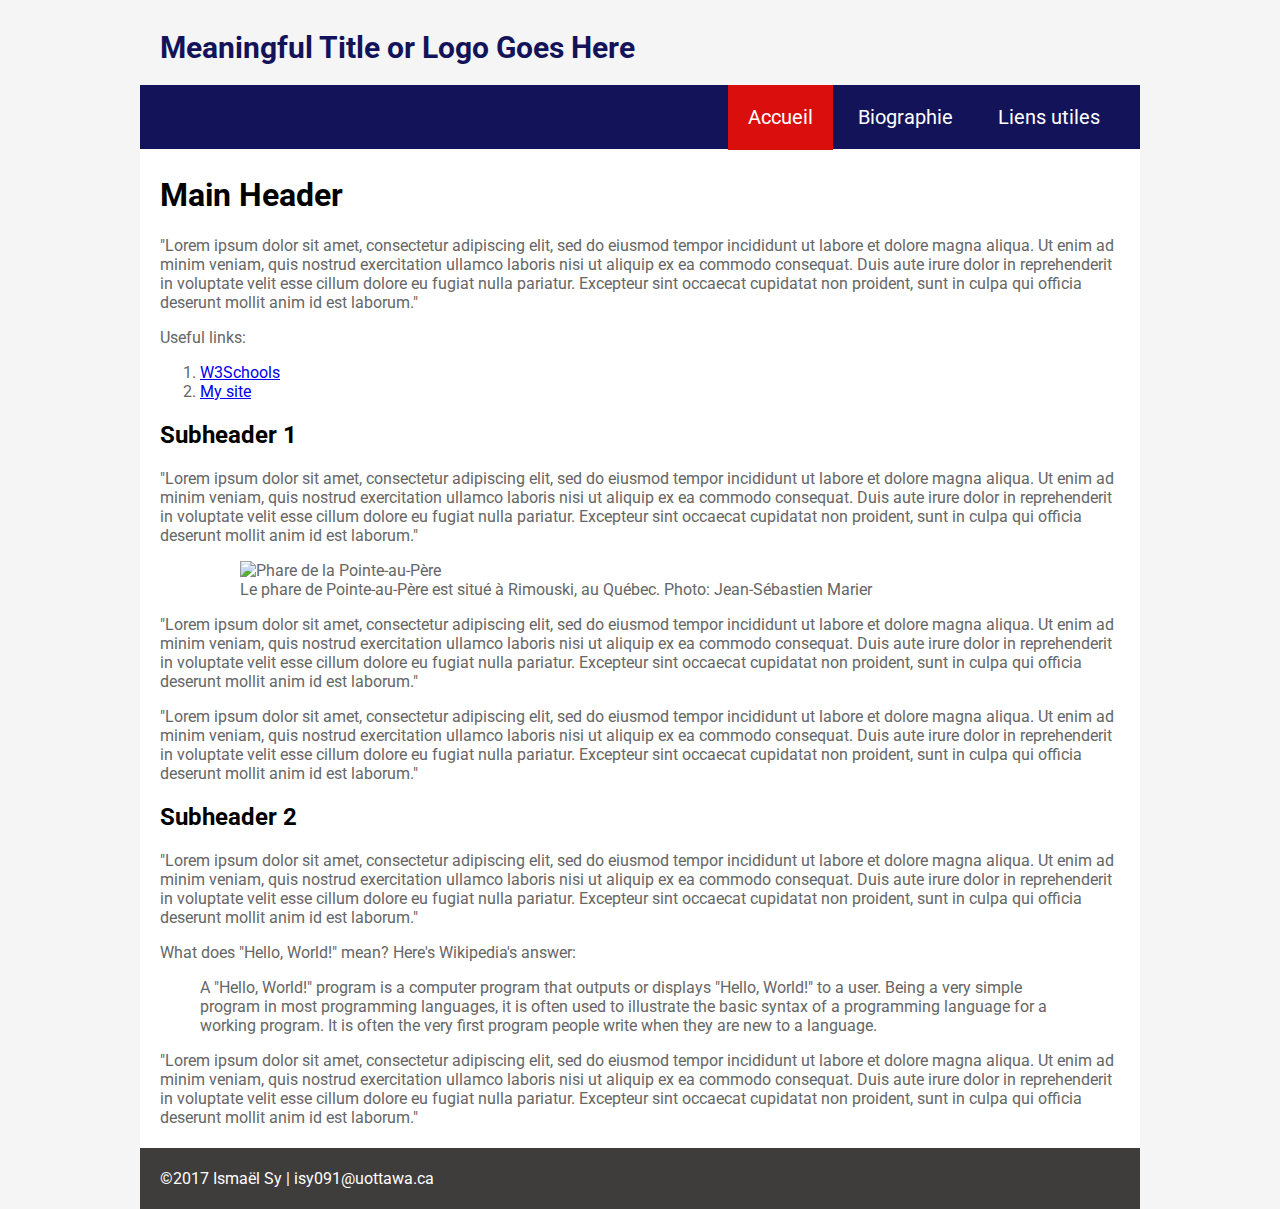
==== index.html @ e90d7c89 "Add files via upload" ====
<!DOCTYPE html>
<html>
  <head>
    <meta charset="utf-8" />
    <!-- Below are the links to the CSS sheet which helps style this page and the Google Fonts style sheet for the Roboto font. -->
    <link rel="stylesheet" type="text/css" href="Ismaelstyle.css">
      <link href="https://fonts.googleapis.com/css?family=Roboto" rel="stylesheet">
        <title>Meaningful Title Goes Here</title>
      </head>
      <body>
        <!-- Logo and menu start here. -->
        <div class="top-bar">
          <div class="logo">
            <p>Meaningful Title or Logo Goes Here</p>
          </div>
          <nav class="top-menu">
            <ul>
              <li>
                <a class="current-page-link" href="index.html">Accueil</a>
              </li>
              <li>
                <a href="biographie.html">Biographie</a>
              </li>
              <li>
                <a href="liensutiles.html">Liens utiles</a>
              </li>
            </ul>
          </nav>
        </div>
        <!-- The actual page content starts here. -->
        <div class="page-content">
          <div class="main-section">
            <h1>Main Header</h1>
            <p>"Lorem ipsum dolor sit amet, consectetur adipiscing elit, sed do eiusmod tempor incididunt ut labore et dolore magna aliqua. Ut enim ad minim veniam, quis nostrud exercitation ullamco laboris nisi ut aliquip ex ea commodo consequat. Duis aute irure dolor in reprehenderit in voluptate velit esse cillum dolore eu fugiat nulla pariatur. Excepteur sint occaecat cupidatat non proident, sunt in culpa qui officia deserunt mollit anim id est laborum."</p>
            <p>Useful links:</p>
            <ol>
              <li>
                <a href="https://www.w3schools.com" target="_blank">W3Schools</a>
              </li>
              <li>
                <a href="https://jeansebastienmarier.com" target="_blank">My site</a>
              </li>
            </ol>
            <h2>Subheader 1</h2>
            <p>"Lorem ipsum dolor sit amet, consectetur adipiscing elit, sed do eiusmod tempor incididunt ut labore et dolore magna aliqua. Ut enim ad minim veniam, quis nostrud exercitation ullamco laboris nisi ut aliquip ex ea commodo consequat. Duis aute irure dolor in reprehenderit in voluptate velit esse cillum dolore eu fugiat nulla pariatur. Excepteur sint occaecat cupidatat non proident, sunt in culpa qui officia deserunt mollit anim id est laborum."</p>
            <figure>
              <img src="images/pointe-au-pere-1024px.jpg" alt="Phare de la Pointe-au-Père">
                <figcaption>Le phare de Pointe-au-Père est situé à Rimouski, au Québec. Photo: Jean-Sébastien Marier</figcaption>
              </figure>
              <p>"Lorem ipsum dolor sit amet, consectetur adipiscing elit, sed do eiusmod tempor incididunt ut labore et dolore magna aliqua. Ut enim ad minim veniam, quis nostrud exercitation ullamco laboris nisi ut aliquip ex ea commodo consequat. Duis aute irure dolor in reprehenderit in voluptate velit esse cillum dolore eu fugiat nulla pariatur. Excepteur sint occaecat cupidatat non proident, sunt in culpa qui officia deserunt mollit anim id est laborum."</p>
              <p>"Lorem ipsum dolor sit amet, consectetur adipiscing elit, sed do eiusmod tempor incididunt ut labore et dolore magna aliqua. Ut enim ad minim veniam, quis nostrud exercitation ullamco laboris nisi ut aliquip ex ea commodo consequat. Duis aute irure dolor in reprehenderit in voluptate velit esse cillum dolore eu fugiat nulla pariatur. Excepteur sint occaecat cupidatat non proident, sunt in culpa qui officia deserunt mollit anim id est laborum."</p>
              <h2>Subheader 2</h2>
              <p>"Lorem ipsum dolor sit amet, consectetur adipiscing elit, sed do eiusmod tempor incididunt ut labore et dolore magna aliqua. Ut enim ad minim veniam, quis nostrud exercitation ullamco laboris nisi ut aliquip ex ea commodo consequat. Duis aute irure dolor in reprehenderit in voluptate velit esse cillum dolore eu fugiat nulla pariatur. Excepteur sint occaecat cupidatat non proident, sunt in culpa qui officia deserunt mollit anim id est laborum."</p>
              <p>What does "Hello, World!" mean? Here's Wikipedia's answer:</p>
              <blockquote cite="https://en.wikipedia.org/wiki/%22Hello,_World!%22_program">
              A "Hello, World!" program is a computer program that outputs or displays "Hello, World!" to a user. Being a very simple program in most programming languages, it is often used to illustrate the basic syntax of a programming language for a working program. It is often the very first program people write when they are new to a language.
              </blockquote>
              <p>"Lorem ipsum dolor sit amet, consectetur adipiscing elit, sed do eiusmod tempor incididunt ut labore et dolore magna aliqua. Ut enim ad minim veniam, quis nostrud exercitation ullamco laboris nisi ut aliquip ex ea commodo consequat. Duis aute irure dolor in reprehenderit in voluptate velit esse cillum dolore eu fugiat nulla pariatur. Excepteur sint occaecat cupidatat non proident, sunt in culpa qui officia deserunt mollit anim id est laborum."</p>
            </div>
          </div>
          <!--The footer starts here.-->
          <div class="footer">
            <div class="footer-content">
              <p>©2017 Ismaël Sy | 
                <a href="mailto:isy091@uottawa.ca">isy091@uottawa.ca</a>
              </p>
            </div>
          </div>
        </body>
      </html>
---- Ismaelstyle.css ----
html, body {
    margin: 0;
    padding: 0px 0px 0px 0px;
    font-family: 'Roboto', sans-serif;
    color: #666666;
}

body {
    background-color: whitesmoke;
}

.top-bar {
    max-width: 1000px;
    position: relative;
    margin-left: auto;
    margin-right: auto;
}

.logo {
   font-size: 30px;
   position: absolute;
   padding: 0px 0px 0px 20px;
   z-index: 3;
   color: #131359;
   font-weight: bold;
}

.top-menu {
   background-color: #131359;
   position: absolute;
   top: 85px;
   z-index: 2;
   width: 100%;
}

.top-menu ul {
    list-style-type: none;
    font-size: 20px; 
    float: right;
    margin-right: 20px;
}

.top-menu li {
    display: inline-block;
}

.top-menu li a:link, .top-menu li a:visited {
    color: white;
    text-decoration: none;
    padding: 20px 20px 20.5px 20px;
}

.top-menu li a:hover {
    background-color: red;
}

.current-page-link {
    background-color: #db0e0e;
}

.page-content {
    position: relative;
    top: 145px;
    max-width: 1000px;
    margin-left: auto;
    margin-right: auto;
    background-color: white;
    z-index: 1;
}

.main-section {
    padding: 10px 20px 10px 20px;
}

.main-section h1, .main-section h2 {
    color: black;
}

.main-section figure, .main-section img {
    display: block;
    margin: auto;
    width: 800px;
}

.footer {
    position: relative;
    top: 140px;
    z-index: 3;
    max-width: 1000px;
    margin-left: auto;
    margin-right: auto;
    background-color:#3f3c3c;
}

.footer-content {
    padding: 5px 5px 5px 20px;
    color: white;
}

.footer-content a:link {
    color: white;
    text-decoration: none;
}
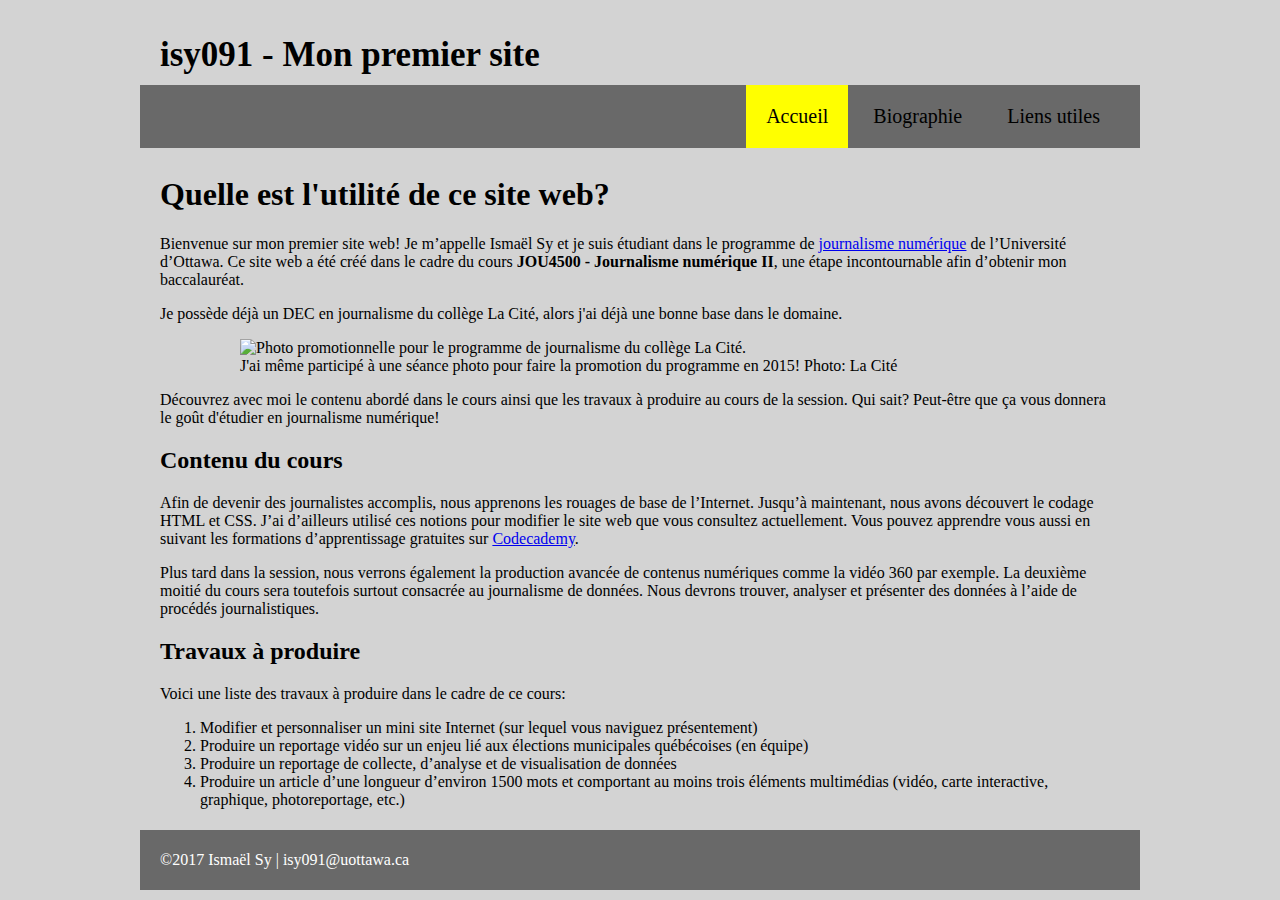
==== commit 9cfb9da2: "Add files via upload" ====
--- a/index.html
+++ b/index.html
@@ -5,13 +5,13 @@
     <!-- Below are the links to the CSS sheet which helps style this page and the Google Fonts style sheet for the Roboto font. -->
     <link rel="stylesheet" type="text/css" href="Ismaelstyle.css">
       <link href="https://fonts.googleapis.com/css?family=Roboto" rel="stylesheet">
-        <title>Meaningful Title Goes Here</title>
+        <title>isy091 - Accueil</title>
       </head>
       <body>
         <!-- Logo and menu start here. -->
         <div class="top-bar">
           <div class="logo">
-            <p>Meaningful Title or Logo Goes Here</p>
+            <p>isy091 - Mon premier site</p>
           </div>
           <nav class="top-menu">
             <ul>
@@ -30,32 +30,34 @@
         <!-- The actual page content starts here. -->
         <div class="page-content">
           <div class="main-section">
-            <h1>Main Header</h1>
-            <p>"Lorem ipsum dolor sit amet, consectetur adipiscing elit, sed do eiusmod tempor incididunt ut labore et dolore magna aliqua. Ut enim ad minim veniam, quis nostrud exercitation ullamco laboris nisi ut aliquip ex ea commodo consequat. Duis aute irure dolor in reprehenderit in voluptate velit esse cillum dolore eu fugiat nulla pariatur. Excepteur sint occaecat cupidatat non proident, sunt in culpa qui officia deserunt mollit anim id est laborum."</p>
-            <p>Useful links:</p>
-            <ol>
-              <li>
-                <a href="https://www.w3schools.com" target="_blank">W3Schools</a>
+            <h1>Quelle est l'utilité de ce site web?</h1>
+            <p>Bienvenue sur mon premier site web! Je m’appelle Ismaël Sy et je suis étudiant dans le programme de <a href="https://arts.uottawa.ca/communication/fr/programmes-etudes/journalisme-numerique" target="_blank">journalisme numérique</a> de l’Université d’Ottawa. Ce site web a été créé dans le cadre du cours <b>JOU4500 - Journalisme numérique II</b>, une étape incontournable afin d’obtenir mon baccalauréat.</p>
+            <p>Je possède déjà un DEC en journalisme du collège La Cité, alors j'ai déjà une bonne base dans le domaine.</p>  
+            <figure>
+              <img src="Photo%20promo%20La%20Cite.jpg" alt="Photo promotionnelle pour le programme de journalisme du collège La Cité.">
+                <figcaption>J'ai même participé à une séance photo pour faire la promotion du programme en 2015! Photo: La Cité</figcaption>
+              </figure>  
+            <p>Découvrez avec moi le contenu abordé dans le cours ainsi que les travaux à produire au cours de la session. Qui sait? Peut-être que ça vous donnera le goût d'étudier en journalisme numérique!</p>
+            
+            <h2>Contenu du cours</h2>
+            <p>Afin de devenir des journalistes accomplis, nous apprenons les rouages de base de l’Internet. Jusqu’à maintenant, nous avons découvert le codage HTML et CSS. J’ai d’ailleurs utilisé ces notions pour modifier le site web que vous consultez actuellement. Vous pouvez apprendre vous aussi en suivant les formations d’apprentissage gratuites sur <a href="https://www.codecademy.com/learn/learn-html" target="_blank">Codecademy</a>.
+              </p>
+              <p>Plus tard dans la session, nous verrons également la production avancée de contenus numériques comme la vidéo 360 par exemple. La deuxième moitié du cours sera toutefois surtout consacrée au journalisme de données. Nous devrons trouver, analyser et présenter des données à l’aide de procédés journalistiques.</p>
+              <h2>Travaux à produire</h2>
+              <p>Voici une liste des travaux à produire dans le cadre de ce cours:</p>
+              <ol>
+              <li>Modifier et personnaliser un mini site Internet (sur lequel vous naviguez présentement)
               </li>
-              <li>
-                <a href="https://jeansebastienmarier.com" target="_blank">My site</a>
+                  
+                <li>Produire un reportage vidéo sur un enjeu lié aux élections municipales québécoises (en équipe)
+              </li>  
+                  
+              <li>Produire un reportage de collecte, d’analyse et de visualisation de données
               </li>
+                  
+                <li>Produire un article d’une longueur d’environ 1500 mots et comportant au moins trois éléments multimédias (vidéo, carte interactive, graphique, photoreportage, etc.)
+              </li>  
             </ol>
-            <h2>Subheader 1</h2>
-            <p>"Lorem ipsum dolor sit amet, consectetur adipiscing elit, sed do eiusmod tempor incididunt ut labore et dolore magna aliqua. Ut enim ad minim veniam, quis nostrud exercitation ullamco laboris nisi ut aliquip ex ea commodo consequat. Duis aute irure dolor in reprehenderit in voluptate velit esse cillum dolore eu fugiat nulla pariatur. Excepteur sint occaecat cupidatat non proident, sunt in culpa qui officia deserunt mollit anim id est laborum."</p>
-            <figure>
-              <img src="images/pointe-au-pere-1024px.jpg" alt="Phare de la Pointe-au-Père">
-                <figcaption>Le phare de Pointe-au-Père est situé à Rimouski, au Québec. Photo: Jean-Sébastien Marier</figcaption>
-              </figure>
-              <p>"Lorem ipsum dolor sit amet, consectetur adipiscing elit, sed do eiusmod tempor incididunt ut labore et dolore magna aliqua. Ut enim ad minim veniam, quis nostrud exercitation ullamco laboris nisi ut aliquip ex ea commodo consequat. Duis aute irure dolor in reprehenderit in voluptate velit esse cillum dolore eu fugiat nulla pariatur. Excepteur sint occaecat cupidatat non proident, sunt in culpa qui officia deserunt mollit anim id est laborum."</p>
-              <p>"Lorem ipsum dolor sit amet, consectetur adipiscing elit, sed do eiusmod tempor incididunt ut labore et dolore magna aliqua. Ut enim ad minim veniam, quis nostrud exercitation ullamco laboris nisi ut aliquip ex ea commodo consequat. Duis aute irure dolor in reprehenderit in voluptate velit esse cillum dolore eu fugiat nulla pariatur. Excepteur sint occaecat cupidatat non proident, sunt in culpa qui officia deserunt mollit anim id est laborum."</p>
-              <h2>Subheader 2</h2>
-              <p>"Lorem ipsum dolor sit amet, consectetur adipiscing elit, sed do eiusmod tempor incididunt ut labore et dolore magna aliqua. Ut enim ad minim veniam, quis nostrud exercitation ullamco laboris nisi ut aliquip ex ea commodo consequat. Duis aute irure dolor in reprehenderit in voluptate velit esse cillum dolore eu fugiat nulla pariatur. Excepteur sint occaecat cupidatat non proident, sunt in culpa qui officia deserunt mollit anim id est laborum."</p>
-              <p>What does "Hello, World!" mean? Here's Wikipedia's answer:</p>
-              <blockquote cite="https://en.wikipedia.org/wiki/%22Hello,_World!%22_program">
-              A "Hello, World!" program is a computer program that outputs or displays "Hello, World!" to a user. Being a very simple program in most programming languages, it is often used to illustrate the basic syntax of a programming language for a working program. It is often the very first program people write when they are new to a language.
-              </blockquote>
-              <p>"Lorem ipsum dolor sit amet, consectetur adipiscing elit, sed do eiusmod tempor incididunt ut labore et dolore magna aliqua. Ut enim ad minim veniam, quis nostrud exercitation ullamco laboris nisi ut aliquip ex ea commodo consequat. Duis aute irure dolor in reprehenderit in voluptate velit esse cillum dolore eu fugiat nulla pariatur. Excepteur sint occaecat cupidatat non proident, sunt in culpa qui officia deserunt mollit anim id est laborum."</p>
             </div>
           </div>
           <!--The footer starts here.-->
--- a/Ismaelstyle.css
+++ b/Ismaelstyle.css
@@ -1,12 +1,12 @@
 html, body {
     margin: 0;
     padding: 0px 0px 0px 0px;
-    font-family: 'Roboto', sans-serif;
-    color: #666666;
+    font-family: 'Times New Roman', sans-serif;
+    color: black;
 }
 
 body {
-    background-color: whitesmoke;
+    background-color: lightgrey;
 }
 
 .top-bar {
@@ -17,16 +17,16 @@
 }
 
 .logo {
-   font-size: 30px;
+   font-size: 35px;
    position: absolute;
    padding: 0px 0px 0px 20px;
    z-index: 3;
-   color: #131359;
+   color: black;
    font-weight: bold;
 }
 
 .top-menu {
-   background-color: #131359;
+   background-color: dimgrey;
    position: absolute;
    top: 85px;
    z-index: 2;
@@ -45,17 +45,17 @@
 }
 
 .top-menu li a:link, .top-menu li a:visited {
-    color: white;
+    color: black;
     text-decoration: none;
     padding: 20px 20px 20.5px 20px;
 }
 
 .top-menu li a:hover {
-    background-color: red;
+    background-color: yellow;
 }
 
 .current-page-link {
-    background-color: #db0e0e;
+    background-color: yellow;
 }
 
 .page-content {
@@ -64,7 +64,7 @@
     max-width: 1000px;
     margin-left: auto;
     margin-right: auto;
-    background-color: white;
+    background-color: lightgrey;
     z-index: 1;
 }
 
@@ -89,7 +89,7 @@
     max-width: 1000px;
     margin-left: auto;
     margin-right: auto;
-    background-color:#3f3c3c;
+    background-color: dimgrey;
 }
 
 .footer-content {
